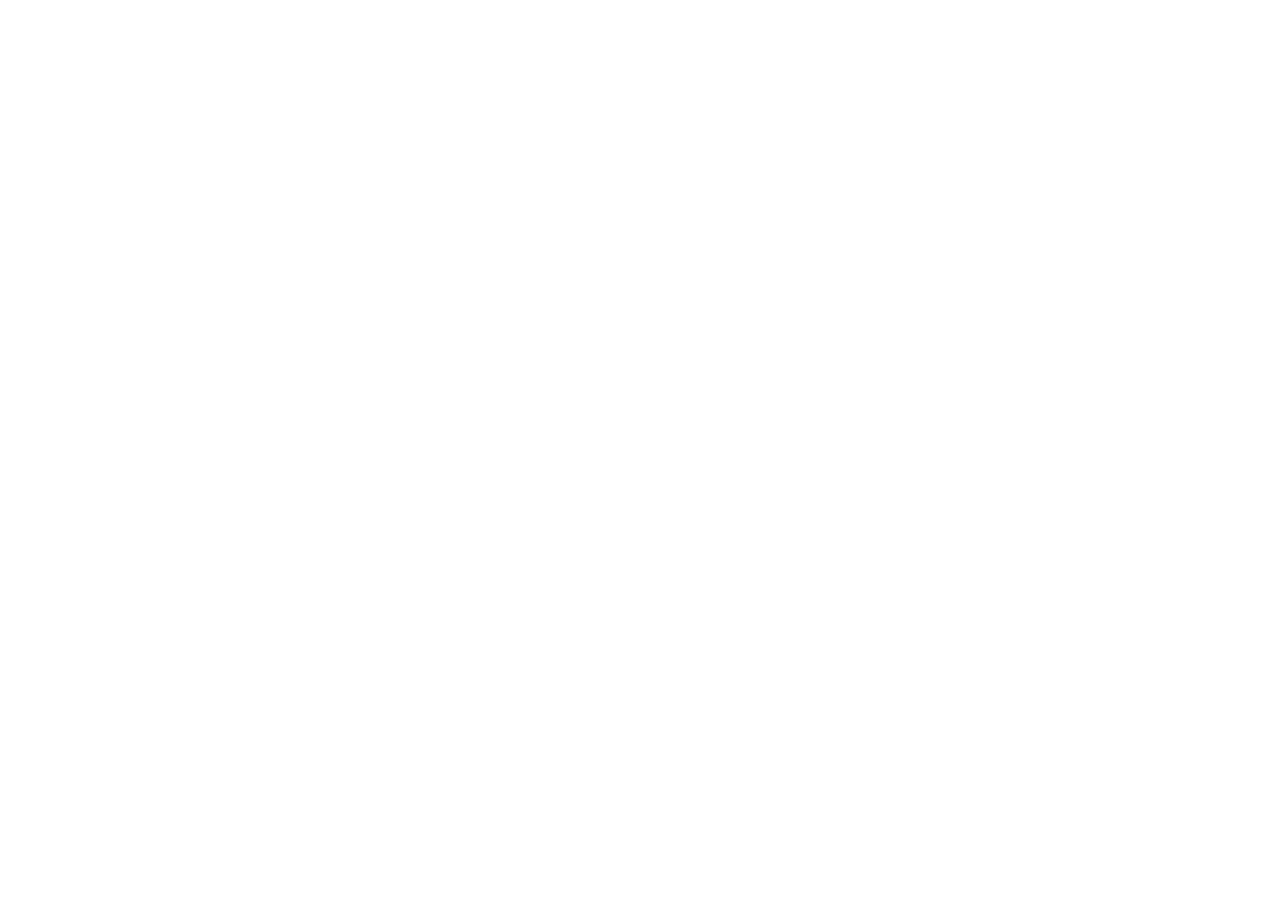
==== chatbotV1 folder/html/index.html @ 49f263d7 "Created files to work with for chatbot." ====
<!DOCTYPE html>
<html lang="en">
<head>
    <meta charset="UTF-8">
    <meta http-equiv="X-UA-Compatible" content="IE=edge">
    <meta name="viewport" content="width=device-width, initial-scale=1.0">
    <title>Document</title>
</head>
<body>
    <!-- This index.html file will be a button link to our WhatsApp chatbot -->
</body>
</html>
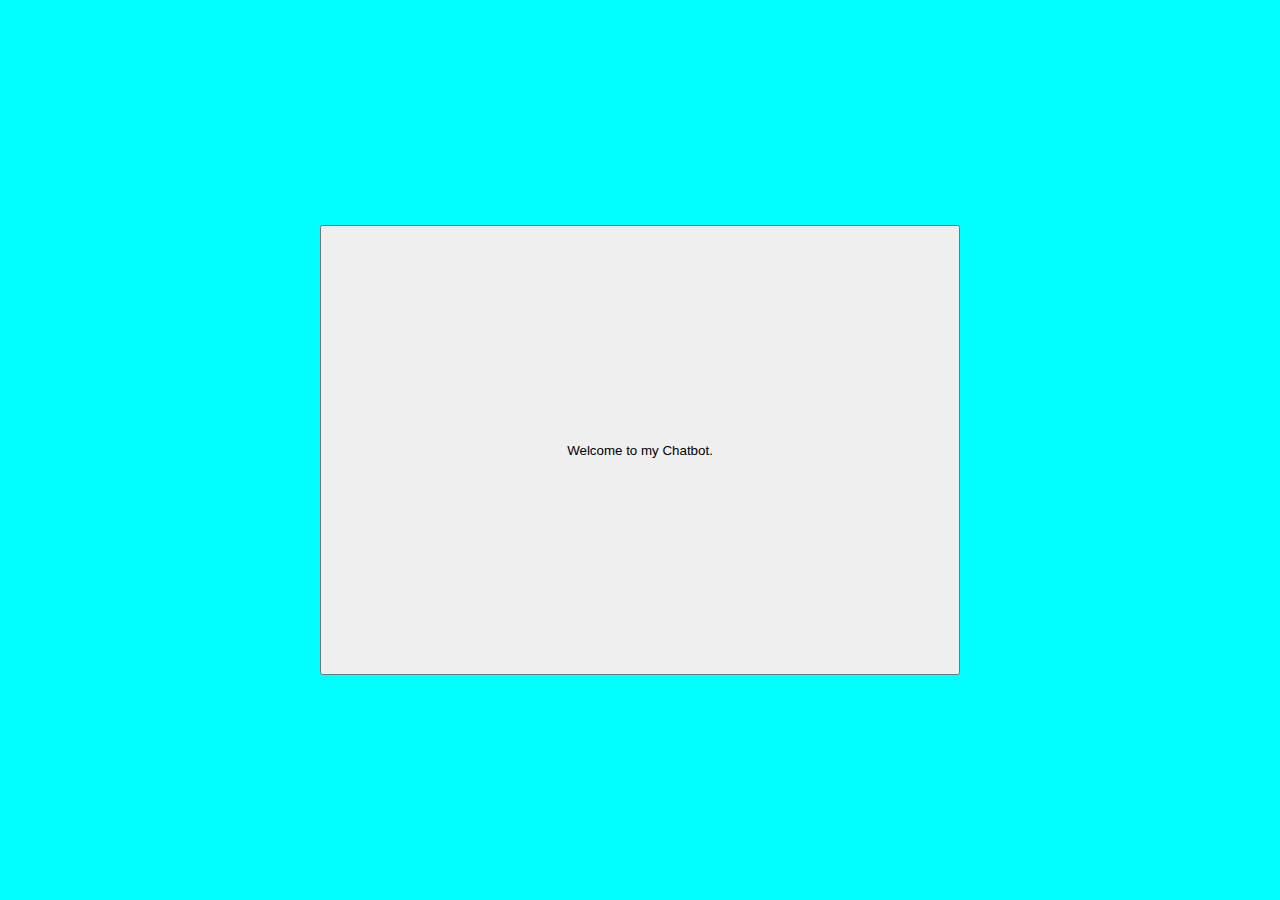
==== commit 630aa8d2: "Semantics of files detailed/ index layout began" ====
--- a/chatbotV1 folder/html/index.html
+++ b/chatbotV1 folder/html/index.html
@@ -4,9 +4,16 @@
     <meta charset="UTF-8">
     <meta http-equiv="X-UA-Compatible" content="IE=edge">
     <meta name="viewport" content="width=device-width, initial-scale=1.0">
-    <title>Document</title>
+    <link rel="stylesheet" href="../css/globals.css">
+    <link rel="stylesheet" href="../css/components.css">
+    <link rel="stylesheet" href="../css/layout.css">
+    <title>Enter Page</title>
 </head>
 <body>
     <!-- This index.html file will be a button link to our WhatsApp chatbot -->
+    <div class="btn-container">
+        <button class="enter-btn">Welcome to my Chatbot.
+        </button>
+    </div>
 </body>
 </html>--- a/chatbotV1 folder/css/globals.css
+++ b/chatbotV1 folder/css/globals.css
@@ -0,0 +1,6 @@
+/* Global Code that will be reused in multiple components */
+
+* {
+    margin: 0;
+    padding: 0;
+}--- a/chatbotV1 folder/css/components.css
+++ b/chatbotV1 folder/css/components.css
@@ -0,0 +1,14 @@
+/* Modules aka actual objects built up of elements
+in the globals file */
+
+/* Structure for enter button */
+.enter-btn {
+    height: 50vh;
+    width: 50%;
+    margin: 25vh 25vw;
+}
+
+/* Skin for enter button */
+.enter-btn {
+
+}--- a/chatbotV1 folder/css/layout.css
+++ b/chatbotV1 folder/css/layout.css
@@ -0,0 +1,13 @@
+/* To style the layout of the modules on the page
+thereby creating a template */
+
+/* Structure */
+.btn-container {
+    height: 100vh;
+    width: 100%;
+}
+
+/* Skin */
+.btn-container {
+    background-color: aqua;
+}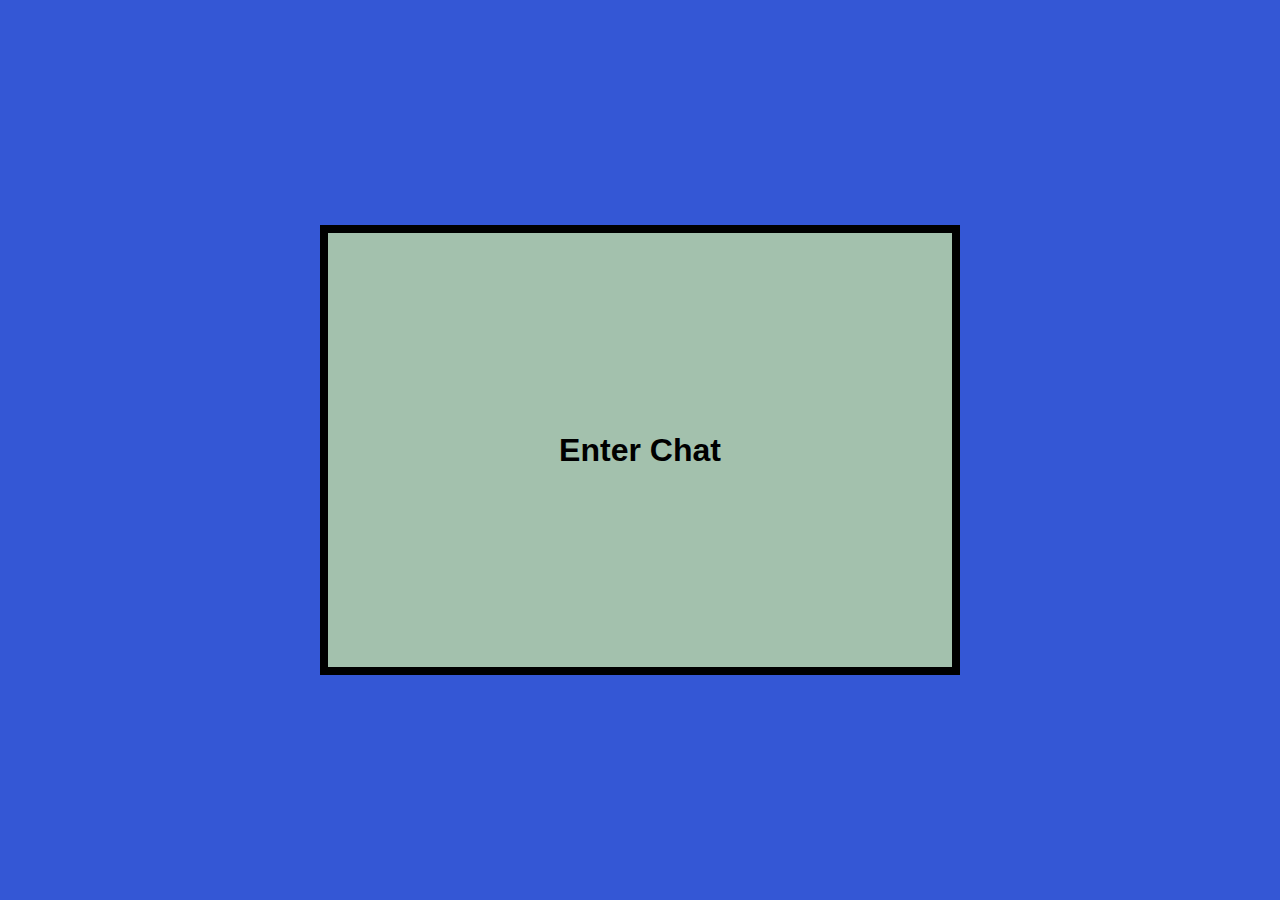
==== commit 588944dd: "Made progress with index. Started chat-bot page." ====
--- a/chatbotV1 folder/html/index.html
+++ b/chatbotV1 folder/html/index.html
@@ -12,7 +12,10 @@
 <body>
     <!-- This index.html file will be a button link to our WhatsApp chatbot -->
     <div class="btn-container">
-        <button class="enter-btn">Welcome to my Chatbot.
+        <button class="enter-btn">Enter Chat
+            <!-- button link to chat room -->
+            <a class="btn-link" rel="link" href="chat-bot.html">
+            </a>
         </button>
     </div>
 </body>
--- a/chatbotV1 folder/css/globals.css
+++ b/chatbotV1 folder/css/globals.css
@@ -3,4 +3,18 @@
 * {
     margin: 0;
     padding: 0;
+}
+:root {
+    --wallpaper: #3457D5;
+    --clickable: #A3C1AD;
+}
+
+/* Button link with full dynamic size of container */
+.btn-link {
+    position: absolute;
+    float: left;
+    top: 0;
+    right: 0;
+    bottom: 0;
+    left: 0;
 }--- a/chatbotV1 folder/css/components.css
+++ b/chatbotV1 folder/css/components.css
@@ -6,9 +6,33 @@
     height: 50vh;
     width: 50%;
     margin: 25vh 25vw;
+    position: absolute;
 }
 
 /* Skin for enter button */
 .enter-btn {
+    background-color: var(--clickable);
+    border: .5rem solid black;
+    font-weight: bold;
+    font-size: 2rem;
+}
 
-}+/* State for enter button */
+.enter-btn:hover {
+    background-color: aliceblue;
+    cursor: pointer;
+}
+
+/* Structure for screen container */
+.screen-container {
+    height: 80vh;
+    width: 50%;
+    margin: 10vh 25vw;
+    position: absolute;
+}
+
+/* Skin for Screen container */
+.screen-container {
+    background-color: var(--clickable);
+    border: .5rem solid black;
+}
--- a/chatbotV1 folder/css/layout.css
+++ b/chatbotV1 folder/css/layout.css
@@ -9,5 +9,5 @@
 
 /* Skin */
 .btn-container {
-    background-color: aqua;
+    background-color: var(--wallpaper);
 }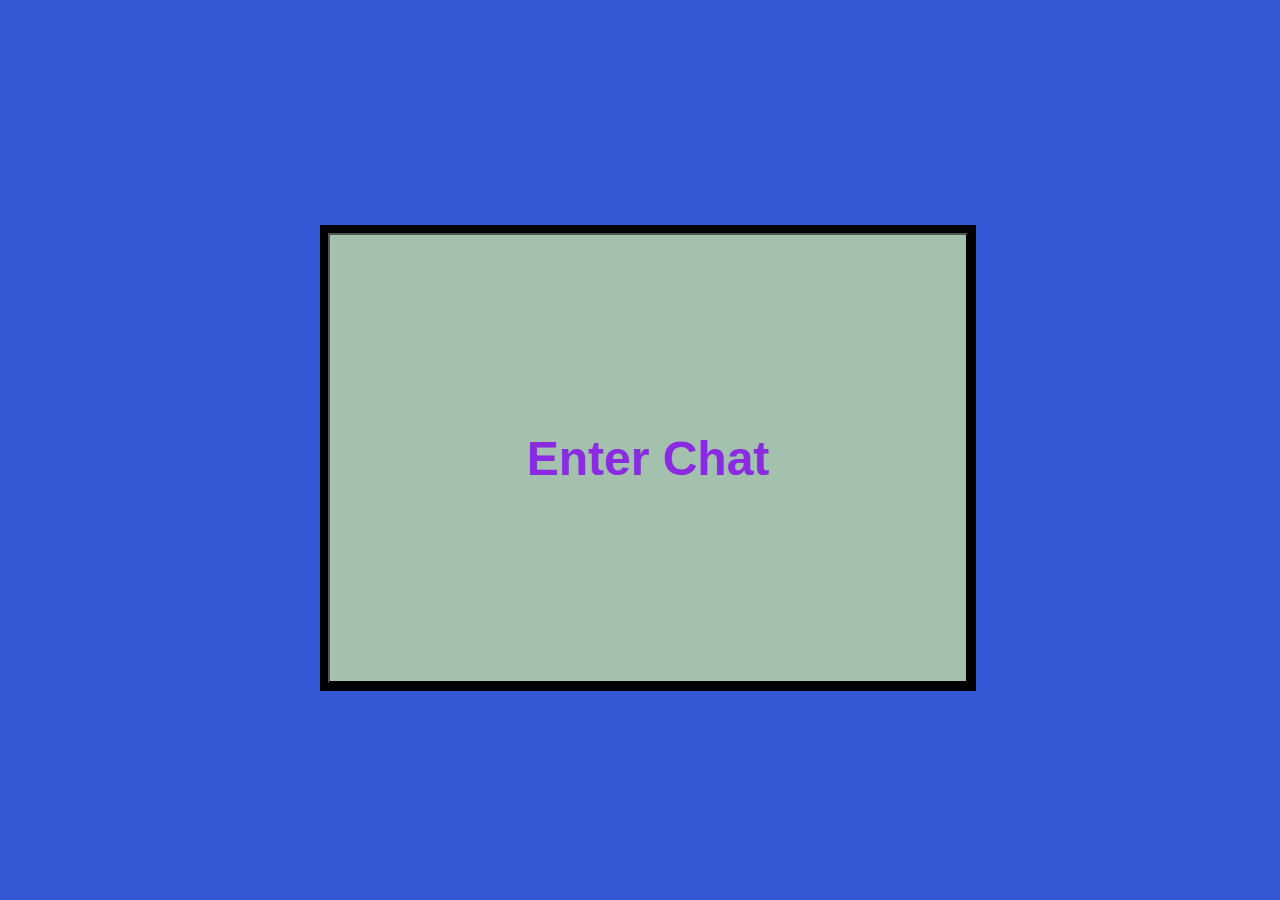
==== commit aefc7f74: "Developed layout of chat-bot." ====
--- a/chatbotV1 folder/html/index.html
+++ b/chatbotV1 folder/html/index.html
@@ -5,18 +5,21 @@
     <meta http-equiv="X-UA-Compatible" content="IE=edge">
     <meta name="viewport" content="width=device-width, initial-scale=1.0">
     <link rel="stylesheet" href="../css/globals.css">
-    <link rel="stylesheet" href="../css/components.css">
-    <link rel="stylesheet" href="../css/layout.css">
+    <link rel="stylesheet" href="../css/module/components.css">
+    <link rel="stylesheet" href="../css/module/base.css">
     <title>Enter Page</title>
 </head>
 <body>
     <!-- This index.html file will be a button link to our WhatsApp chatbot -->
-    <div class="btn-container">
-        <button class="enter-btn">Enter Chat
-            <!-- button link to chat room -->
-            <a class="btn-link" rel="link" href="chat-bot.html">
-            </a>
-        </button>
+    <div class="page-container">
+        <!-- Added for semantic meaning in css files -->
+        <div class="btn-container">
+            <button class="enter-btn">Enter Chat
+                <!-- button link to chat room -->
+                <a class="btn-link" rel="link" href="chat-bot.html">
+                </a>
+            </button>
+        </div>
     </div>
 </body>
 </html>--- a/chatbotV1 folder/css/globals.css
+++ b/chatbotV1 folder/css/globals.css
@@ -7,14 +7,49 @@
 :root {
     --wallpaper: #3457D5;
     --clickable: #A3C1AD;
+    --whatsapp-dark: #075E54;
 }
 
-/* Button link with full dynamic size of container */
-.btn-link {
+/* Page Structure */
+.page-container {
+    height: 100vh;
+    width: 100%;
+}
+
+/* Page Skin */
+.page-container {
+    background-color: var(--wallpaper);
+}
+
+    /* Button Container */
+
+/* Structure */
+.btn-container {
+    height: 50vh;
+    width: 50%;
+    margin: 25vh 25vw;
     position: absolute;
-    float: left;
-    top: 0;
-    right: 0;
-    bottom: 0;
-    left: 0;
-}+}
+
+/* Skin */
+.btn-container {
+    background-color: var(--clickable);
+    border: .5rem solid black;
+    font-weight: bold;
+}
+
+    /* Screen Container */
+
+/* Structure */
+.screen-container {
+    height: 80vh;
+    width: 50%;
+    margin: 10vh 25vw;
+    position: absolute;
+}
+
+/* Skin */
+.screen-container {
+    background-color: var(--clickable);
+    border: .5rem solid black;
+}
--- a/chatbotV1 folder/css/module/components.css
+++ b/chatbotV1 folder/css/module/components.css
@@ -0,0 +1,111 @@
+/* Modules aka actual objects built up of elements
+in the globals file */
+
+    /* Enter Button */
+
+/* Structure */
+.enter-btn {
+    position: absolute;
+    top: 0;
+    right: 0;
+    bottom: 0;
+    left: 0;
+}
+
+/* Skin */
+.enter-btn {
+    background: none;
+    font-weight: bold;
+    font-size: 3rem;
+    color: blueviolet;
+}
+
+/* State */
+.enter-btn:hover {
+    background-color: aliceblue;
+    cursor: pointer;
+}
+
+    /* Screen */
+
+/* Shared width between each screen component */
+.screen-header, .screen-body, .screen-bottom {
+    width: 100%;
+}
+
+/* Shared height of header and bottom */
+.screen-header, .screen-bottom {
+    height: 10vh;
+}
+
+    /* Screen header */
+
+/* Structure */
+.screen-header {
+
+}
+
+/* Skin */
+.screen-header {
+    background-color: var(--whatsapp-dark);
+}
+
+    /* Left of the screen header */
+
+/* Structure */
+.screen-header-left {
+
+}
+
+/* Skin */
+.screen-header-left {
+
+}
+
+    /* Center of the screen header*/
+
+/* Structure */
+.screen-header-middle {
+
+}
+
+/* Skin */
+.screen-header-middle {
+
+}
+
+    /* Right of the screen header */
+
+/* Structure */
+.screen-header-right {
+
+}
+
+/* Skin */
+.screen-header-right {
+
+}
+
+    /* Screen body */
+
+/* Structure for Screen body */
+.screen-body {
+    height: 60vh;
+}
+
+/* Skin for Screen body */
+.screen-body {
+    background-color: white;
+}
+
+    /* Screen body */
+
+/* Structure for Screen bottom */
+.screen-bottom {
+
+}
+
+/* Skin for Screen bottom */
+.screen-bottom {
+    background-color: blue;
+}--- a/chatbotV1 folder/css/module/base.css
+++ b/chatbotV1 folder/css/module/base.css
@@ -0,0 +1,75 @@
+/* Button link with full dynamic size of container */
+.btn-link {
+    position: absolute;
+    float: left;
+    top: 0;
+    right: 0;
+    bottom: 0;
+    left: 0;
+}
+
+    /* Screen header left */
+
+/* Structure for arrow image div */
+.arrow-left {
+
+}
+
+/* Skin for arrow image div */
+.arrow-left {
+
+}
+
+/* Structure for profile pic div */
+.profile-pic {
+
+}
+
+/* Skin for profile pic div */
+.profile-pic {
+    
+}
+
+    /* Screen header middle */
+
+/* structure */
+.name-container {
+
+}
+
+/* skin */
+.name-container {
+
+}
+
+    /* Screen header right */
+
+/* structure */
+.phone-icon {
+
+}
+
+/* skin */
+.phone-icon {
+
+}
+
+/* structure */
+.paper-clip-icon {
+
+}
+
+/* skin */
+.paper-clip-icon {
+
+}
+
+/* structure */
+.drop-down-icon {
+
+}
+
+/* skin */
+.drop-down-icon {
+
+}
